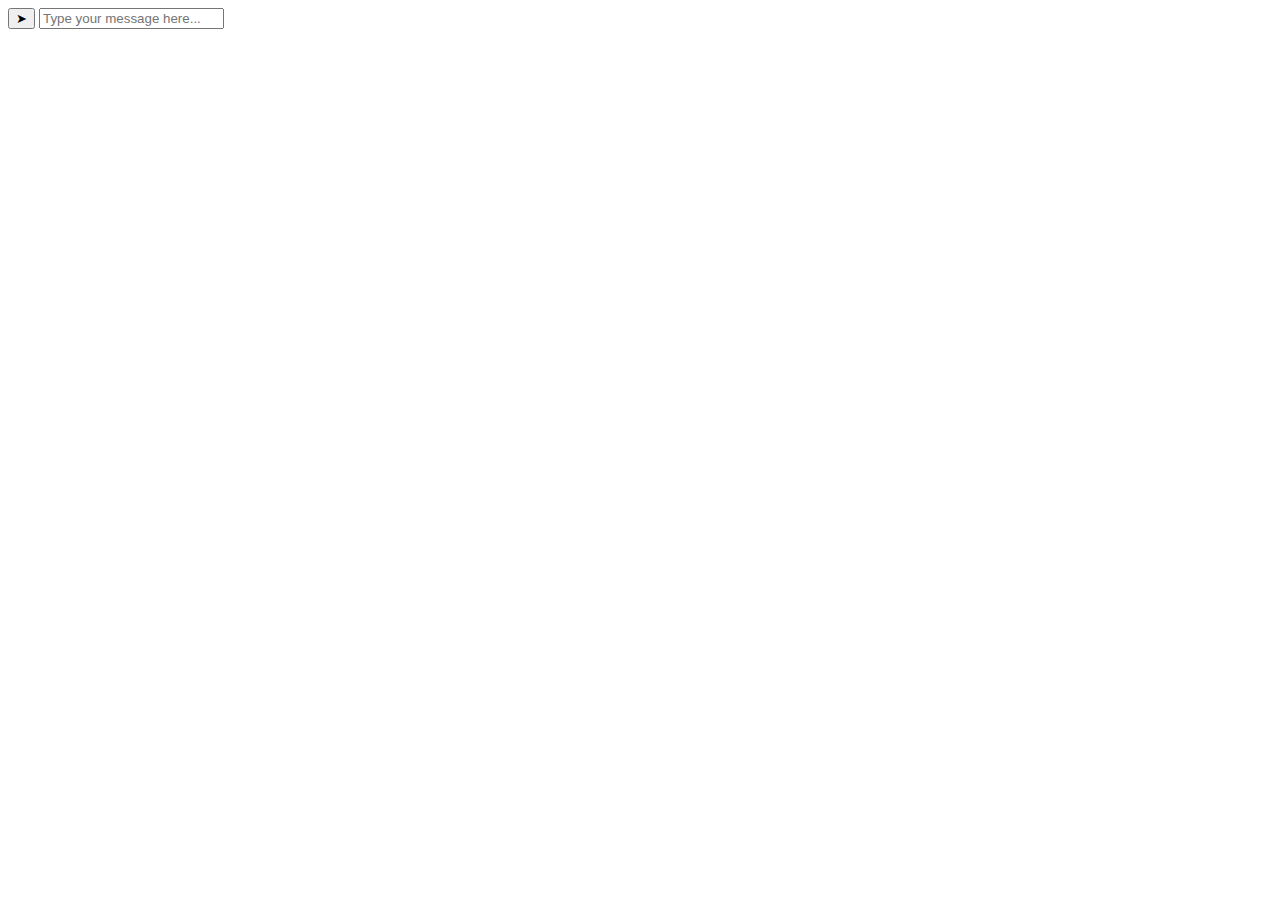
==== templates/index.html @ ed75b79c "Initial Push" ====
<!DOCTYPE html>
<html lang="en">
<head>
    <meta charset="UTF-8">
    <meta name="viewport" content="width=device-width, initial-scale=1.0">
    <title>Chat Interface</title>
    <link rel="stylesheet" href="static\style.css">
</head>
<body>
    <div id="chat-container">
        <div id="chat-box">
        </div>
        <div id="input-box">
            <button id="send-btn">&#x27A4;</button>
            <input type="text" id="user-input" placeholder="Type your message here...">
        </div>
    </div>
    <script src="static\script.js"></script>
</body>
</html>
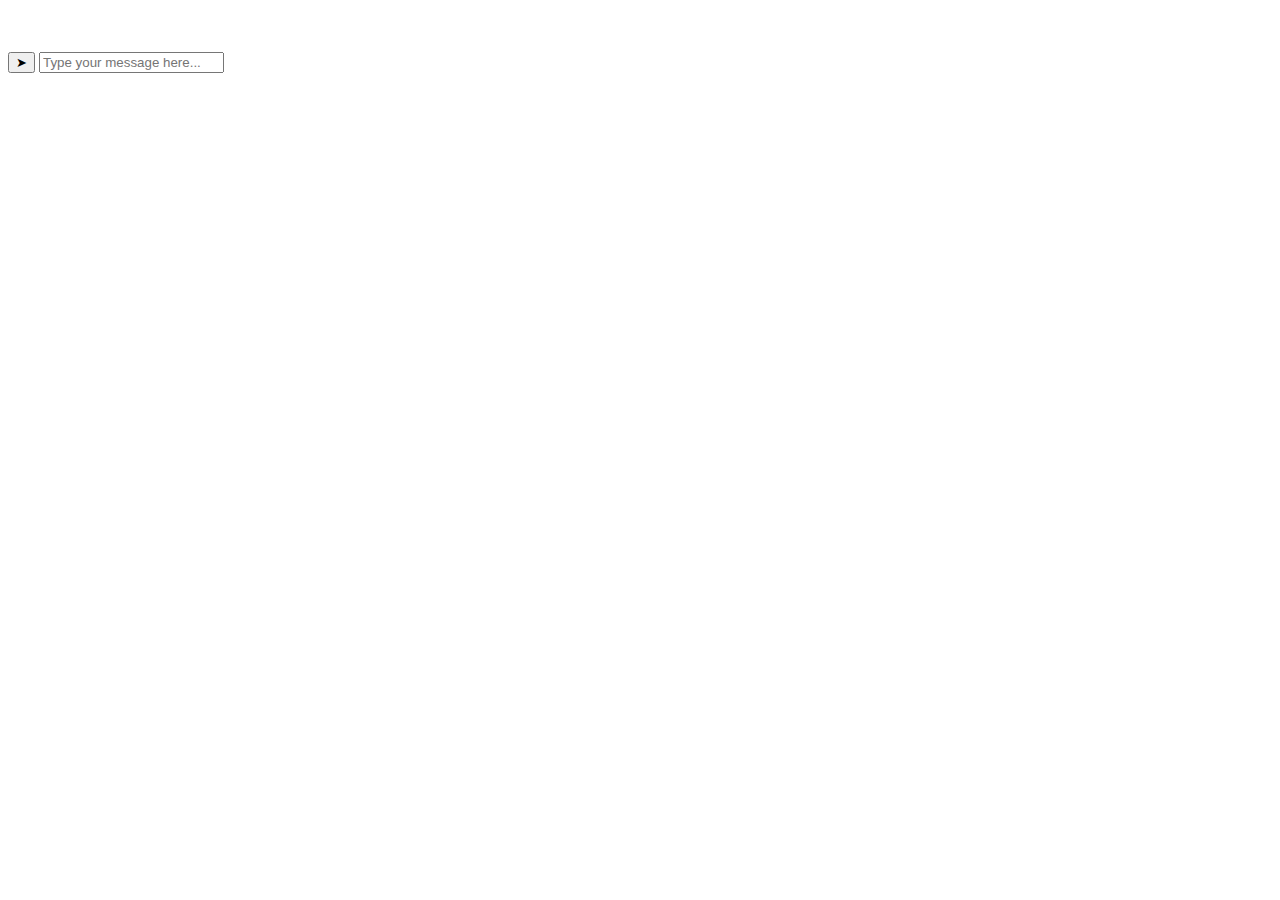
==== commit 51f2ee65: "style and headline update" ====
--- a/templates/index.html
+++ b/templates/index.html
@@ -8,6 +8,7 @@
 </head>
 <body>
     <div id="chat-container">
+        <div style="color: white; text-align: center; font-size: 3vw; margin: auto;">Bangla GPT</div>
         <div id="chat-box">
         </div>
         <div id="input-box">
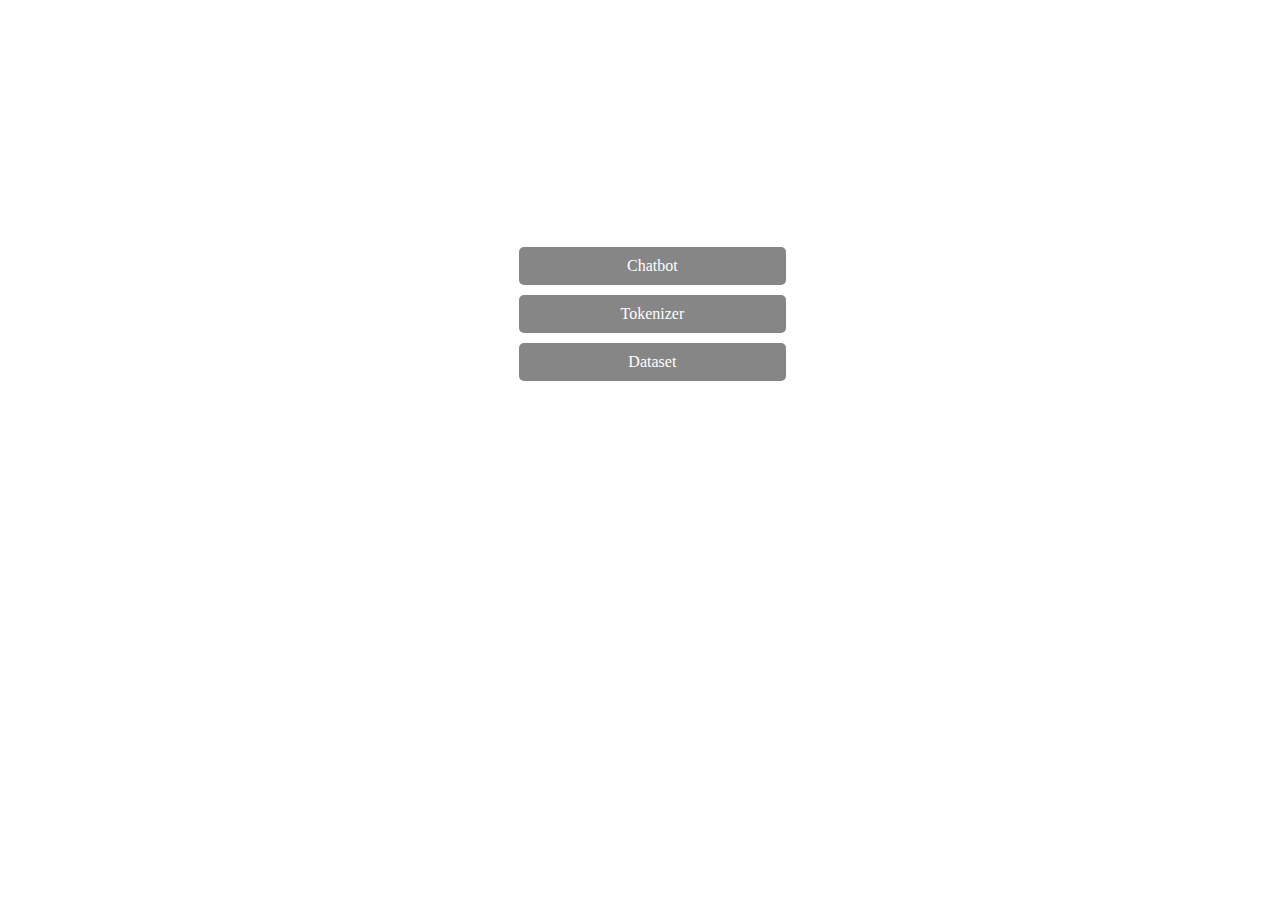
==== commit 3e18d7b3: "update" ====
--- a/templates/index.html
+++ b/templates/index.html
@@ -3,19 +3,25 @@
 <head>
     <meta charset="UTF-8">
     <meta name="viewport" content="width=device-width, initial-scale=1.0">
-    <title>Chat Interface</title>
+    <title>Bangla GPT</title>
     <link rel="stylesheet" href="static\style.css">
+    
 </head>
 <body>
     <div id="chat-container">
-        <div style="color: white; text-align: center; font-size: 3vw; margin: auto;">Bangla GPT</div>
-        <div id="chat-box">
-        </div>
-        <div id="input-box">
-            <button id="send-btn">&#x27A4;</button>
-            <input type="text" id="user-input" placeholder="Type your message here...">
+        <div style="color: white; text-align: center; font-size: 3vw; margin-left: auto; margin-right: auto; padding-top: 10%;">Bangla GPT</div>
+        <div id="input-box" style="margin-left: auto; margin-right: auto; flex-direction: column; width: 20%; margin-top: 5%;">
+            <a href="/banglagpt" class="button-link" style="display: inline-block; text-decoration: none; width: 90%; color: white; text-align: center; background-color: #868686; padding: 10px 20px; border: none; border-radius: 5px; transition: background-color 0.3s ease; cursor: pointer; margin: 5px;">
+                Chatbot
+            </a>
+            <a href="/tokenizer" class="button-link" style="display: inline-block; text-decoration: none; width: 90%; color: white; text-align: center; background-color: #868686; padding: 10px 20px; border: none; border-radius: 5px; transition: background-color 0.3s ease; cursor: pointer; margin: 5px;">
+                Tokenizer
+            </a>
+            <a href="/dataset" class="button-link" style="display: inline-block; text-decoration: none; width: 90%; color: white; text-align: center; background-color: #868686; padding: 10px 20px; border: none; border-radius: 5px; transition: background-color 0.3s ease; cursor: pointer; margin: 5px;">
+                Dataset
+            </a>
+                
         </div>
     </div>
-    <script src="static\script.js"></script>
 </body>
 </html>
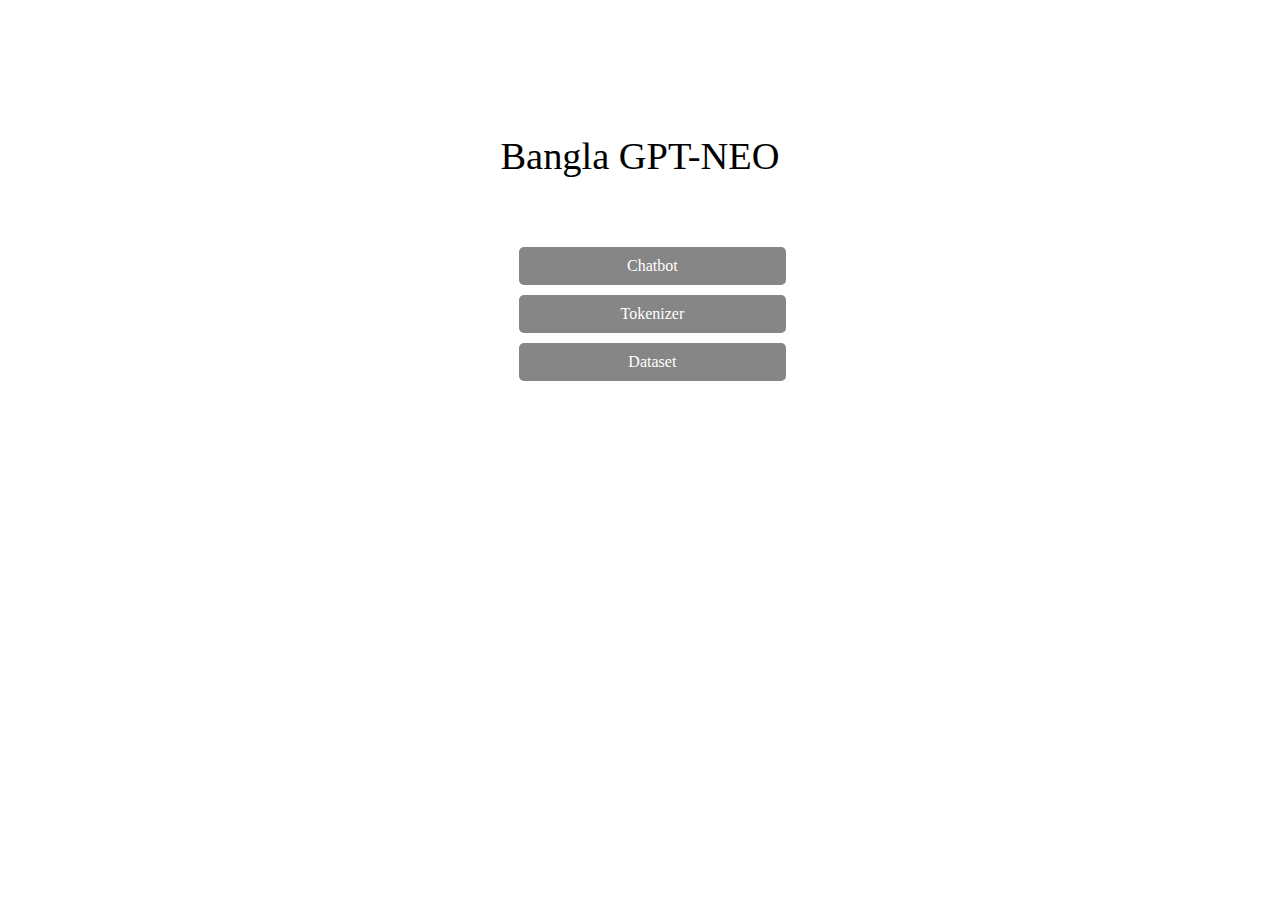
==== commit d9bf7f40: "update" ====
--- a/templates/index.html
+++ b/templates/index.html
@@ -9,7 +9,7 @@
 </head>
 <body>
     <div id="chat-container">
-        <div style="color: white; text-align: center; font-size: 3vw; margin-left: auto; margin-right: auto; padding-top: 10%;">Bangla GPT</div>
+        <div style="color: black; text-align: center; font-size: 3vw; margin-left: auto; margin-right: auto; padding-top: 10%;">Bangla GPT-NEO</div>
         <div id="input-box" style="margin-left: auto; margin-right: auto; flex-direction: column; width: 20%; margin-top: 5%;">
             <a href="/banglagpt" class="button-link" style="display: inline-block; text-decoration: none; width: 90%; color: white; text-align: center; background-color: #868686; padding: 10px 20px; border: none; border-radius: 5px; transition: background-color 0.3s ease; cursor: pointer; margin: 5px;">
                 Chatbot
